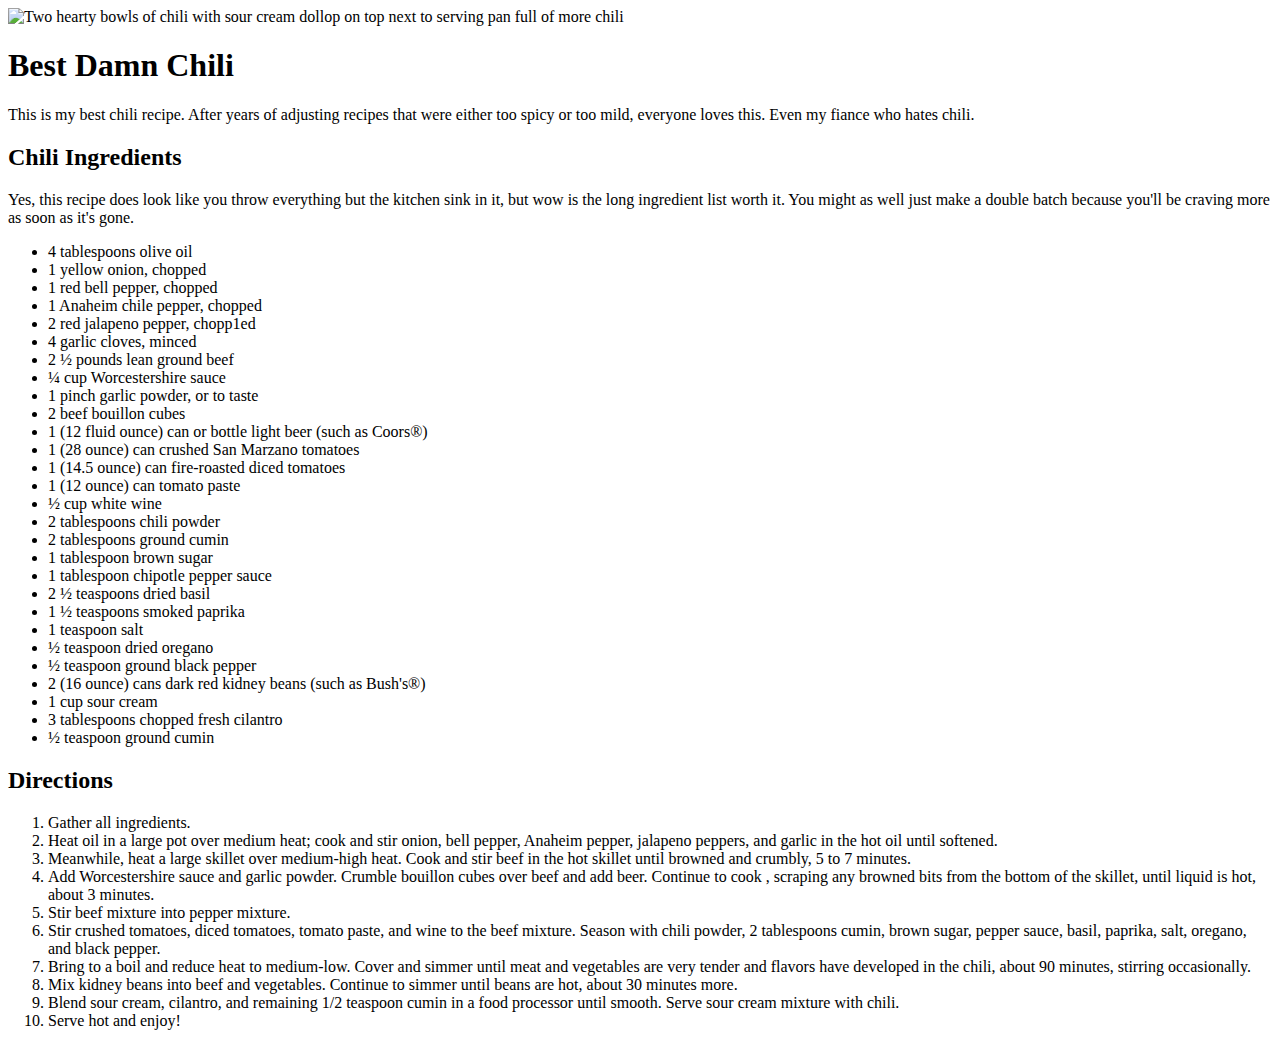
==== recipes/chili.html @ 391783b5 "Build chili recipe page" ====
<!DOCTYPE html>
<html lang="en">
<head>
    <meta charset="UTF-8">
    <title>Best Damn Chili</title>
</head>
<body>
    <img src="https://www.allrecipes.com/thmb/-8ddWmVpfFRqanPN0DAmlioLFHA=/750x0/filters:no_upscale():max_bytes(150000):strip_icc():format(webp)/233613-best-damn-chili-DDMFS-4x3-e493a5d6071c47cc836c95bb6ced7883.jpg"
        width="450"
        alt="Two hearty bowls of chili with sour cream dollop on top next to serving pan full of more chili">
    <h1>Best Damn Chili</h1>
    <p>This is my best chili recipe. After years of adjusting recipes that were either too spicy or too mild, everyone loves this. Even my fiance who hates chili.</p>
    <h2>Chili Ingredients</h2>
    <p>Yes, this recipe does look like you throw everything but the kitchen sink in it, but wow is the long ingredient list worth it. You might as well just make a double batch because you'll be craving more as soon as it's gone.</p>
    <ul>
        <li>4 tablespoons olive oil</li>
        <li>1 yellow onion, chopped</li>
        <li>1 red bell pepper, chopped</li>
        <li>1 Anaheim chile pepper, chopped</li>
        <li>2 red jalapeno pepper, chopp1ed</li>
        <li>4 garlic cloves, minced</li>
        <li>2 ½ pounds lean ground beef</li>
        <li>¼ cup Worcestershire sauce</li>
        <li>1 pinch garlic powder, or to taste</li>
        <li>2 beef bouillon cubes</li>
        <li>1 (12 fluid ounce) can or bottle light beer (such as Coors®)</li>
        <li>1 (28 ounce) can crushed San Marzano tomatoes</li>
        <li>1 (14.5 ounce) can fire-roasted diced tomatoes</li>
        <li>1 (12 ounce) can tomato paste</li>
        <li>½ cup white wine</li>
        <li>2 tablespoons chili powder</li>
        <li>2 tablespoons ground cumin</li>
        <li>1 tablespoon brown sugar</li>
        <li>1 tablespoon chipotle pepper sauce</li>
        <li>2 ½ teaspoons dried basil</li>
        <li>1 ½ teaspoons smoked paprika</li>
        <li>1 teaspoon salt</li>
        <li>½ teaspoon dried oregano</li>
        <li>½ teaspoon ground black pepper</li>
        <li>2 (16 ounce) cans dark red kidney beans (such as Bush's®)</li>
        <li>1 cup sour cream</li>
        <li>3 tablespoons chopped fresh cilantro</li>
        <li>½ teaspoon ground cumin</li>
    </ul>
    <h2>Directions</h2>
    <ol>
        <li>Gather all ingredients.</li>
        <li>Heat oil in a large pot over medium heat; cook and stir onion, bell pepper, Anaheim pepper, jalapeno peppers, and garlic in the hot oil until softened.</li>
        <li>Meanwhile, heat a large skillet over medium-high heat. Cook and stir beef in the hot skillet until browned and crumbly, 5 to 7 minutes.</li>
        <li>Add Worcestershire sauce and garlic powder. Crumble bouillon cubes over beef and add beer. Continue to cook , scraping any browned bits from the bottom of the skillet, until liquid is hot, about 3 minutes.</li>
        <li>Stir beef mixture into pepper mixture.</li>
        <li>Stir crushed tomatoes, diced tomatoes, tomato paste, and wine to the beef mixture. Season with chili powder, 2 tablespoons cumin, brown sugar, pepper sauce, basil, paprika, salt, oregano, and black pepper.</li>
        <li>Bring to a boil and reduce heat to medium-low. Cover and simmer until meat and vegetables are very tender and flavors have developed in the chili, about 90 minutes, stirring occasionally.</li>
        <li>Mix kidney beans into beef and vegetables. Continue to simmer until beans are hot, about 30 minutes more.</li>
        <li>Blend sour cream, cilantro, and remaining 1/2 teaspoon cumin in a food processor until smooth. Serve sour cream mixture with chili.</li>
        <li>Serve hot and enjoy!</li>
    </ol>
</body>
</html>
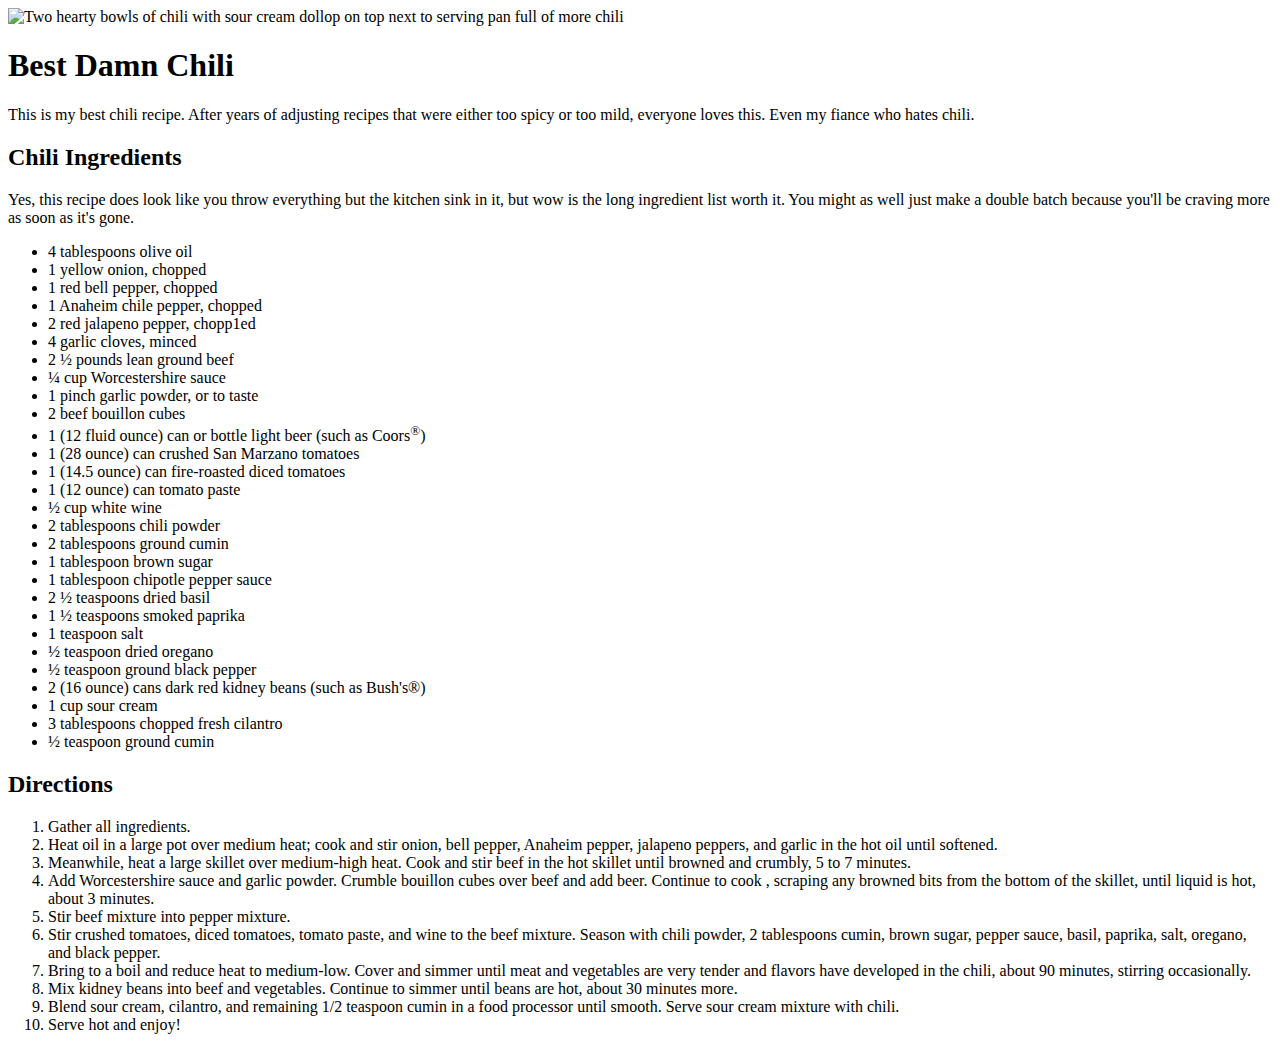
==== commit 66044765: "Superscript reserve symbol" ====
--- a/recipes/chili.html
+++ b/recipes/chili.html
@@ -23,7 +23,7 @@
         <li>¼ cup Worcestershire sauce</li>
         <li>1 pinch garlic powder, or to taste</li>
         <li>2 beef bouillon cubes</li>
-        <li>1 (12 fluid ounce) can or bottle light beer (such as Coors®)</li>
+        <li>1 (12 fluid ounce) can or bottle light beer (such as Coors<sup>®</sup>)</li>
         <li>1 (28 ounce) can crushed San Marzano tomatoes</li>
         <li>1 (14.5 ounce) can fire-roasted diced tomatoes</li>
         <li>1 (12 ounce) can tomato paste</li>
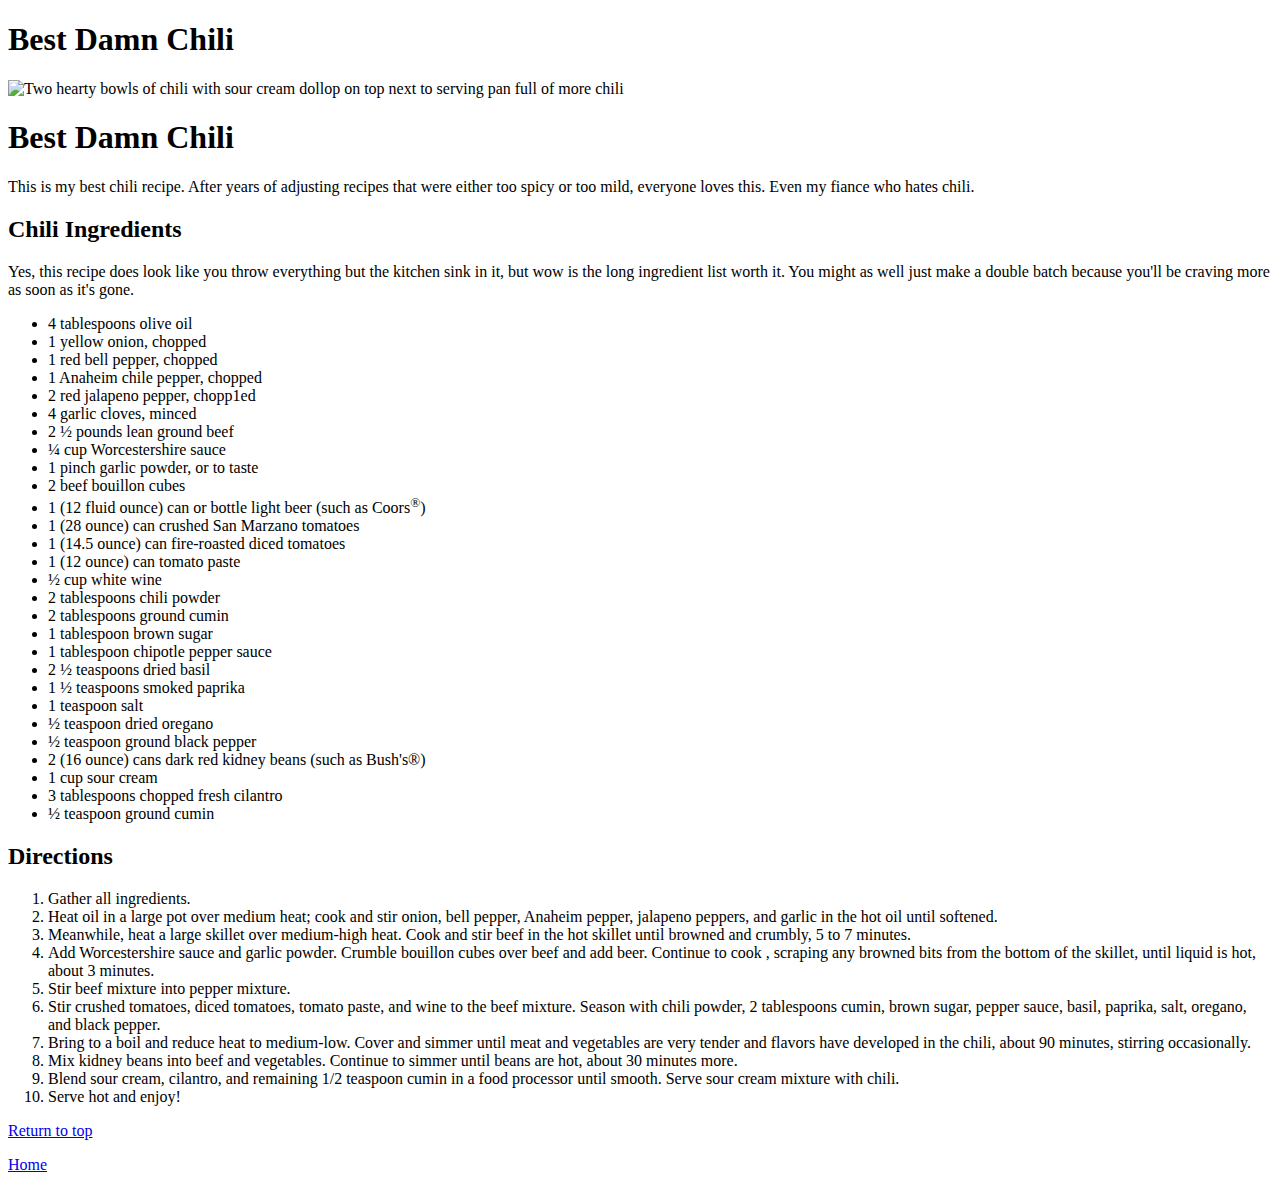
==== commit 535d4cac: "Add home and header links to recipes" ====
--- a/recipes/chili.html
+++ b/recipes/chili.html
@@ -5,6 +5,7 @@
     <title>Best Damn Chili</title>
 </head>
 <body>
+    <h1 id="header">Best Damn Chili</h1>
     <img src="https://www.allrecipes.com/thmb/-8ddWmVpfFRqanPN0DAmlioLFHA=/750x0/filters:no_upscale():max_bytes(150000):strip_icc():format(webp)/233613-best-damn-chili-DDMFS-4x3-e493a5d6071c47cc836c95bb6ced7883.jpg"
         width="450"
         alt="Two hearty bowls of chili with sour cream dollop on top next to serving pan full of more chili">
@@ -55,5 +56,7 @@
         <li>Blend sour cream, cilantro, and remaining 1/2 teaspoon cumin in a food processor until smooth. Serve sour cream mixture with chili.</li>
         <li>Serve hot and enjoy!</li>
     </ol>
+    <p><a href="#header">Return to top</a></p>
+    <p><a href="../index.html">Home</a></p>
 </body>
 </html>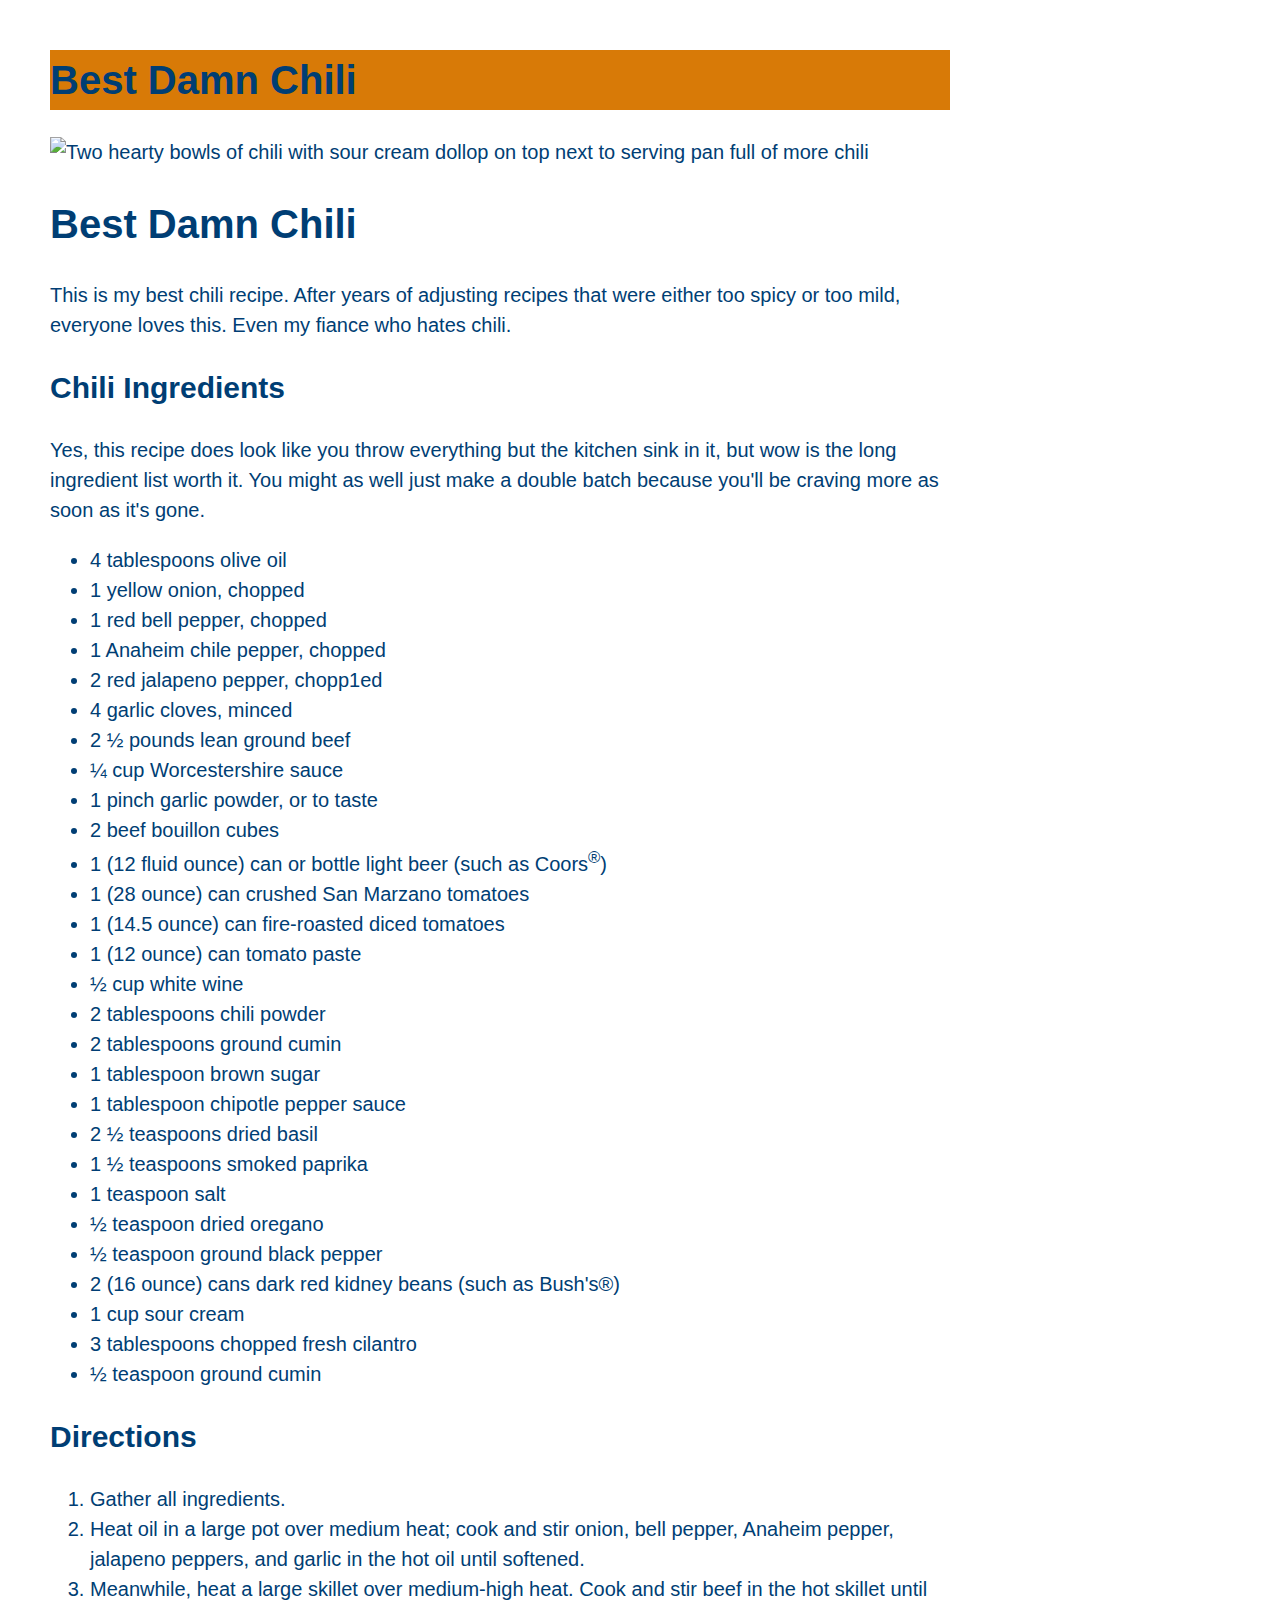
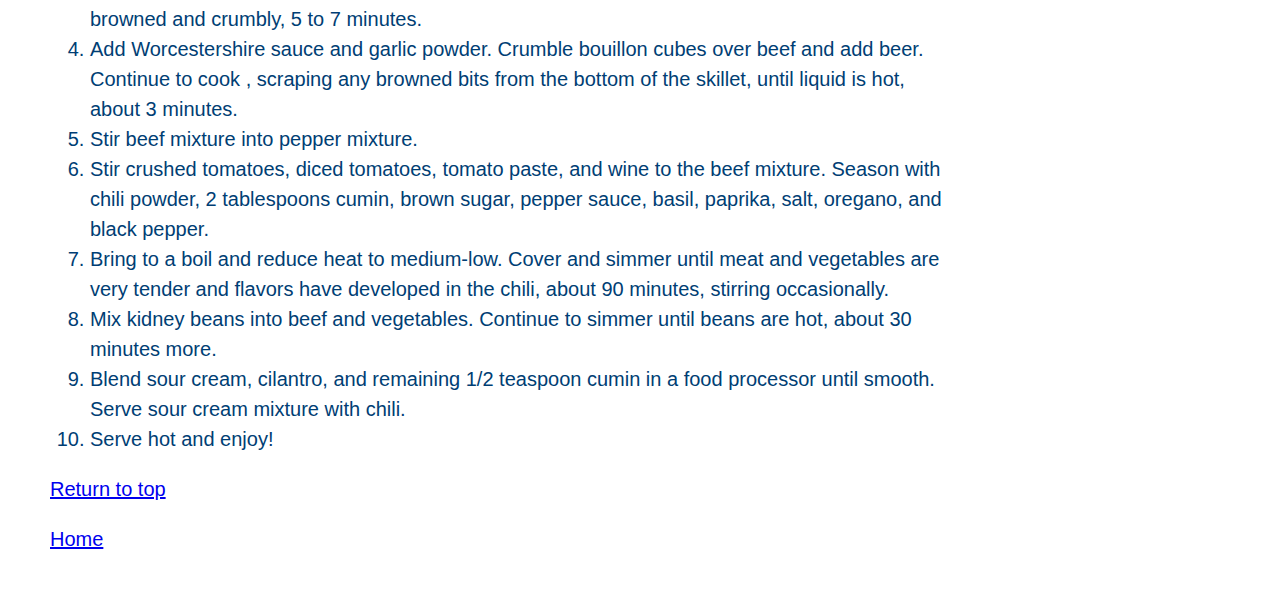
==== commit cc938ad3: "CSS tested" ====
--- a/recipes/chili.html
+++ b/recipes/chili.html
@@ -3,11 +3,11 @@
 <head>
     <meta charset="UTF-8">
     <title>Best Damn Chili</title>
+    <link rel="stylesheet" href="../css/style.css">
 </head>
 <body>
     <h1 id="header">Best Damn Chili</h1>
     <img src="https://www.allrecipes.com/thmb/-8ddWmVpfFRqanPN0DAmlioLFHA=/750x0/filters:no_upscale():max_bytes(150000):strip_icc():format(webp)/233613-best-damn-chili-DDMFS-4x3-e493a5d6071c47cc836c95bb6ced7883.jpg"
-        width="450"
         alt="Two hearty bowls of chili with sour cream dollop on top next to serving pan full of more chili">
     <h1>Best Damn Chili</h1>
     <p>This is my best chili recipe. After years of adjusting recipes that were either too spicy or too mild, everyone loves this. Even my fiance who hates chili.</p>
--- a/css/style.css
+++ b/css/style.css
@@ -0,0 +1,33 @@
+* {
+    max-width: 1000px;
+    line-height: 1.5;
+}
+
+body {
+    font-family: Arial, Helvetica, sans-serif;
+    font-size: 20px;
+    color: #003e74;
+    margin: 50px;
+}
+
+#header {
+    font-size: 40px;
+    font-weight: bold;
+    background-color: #d87a07;
+}
+
+img {
+    height: auto;
+    width: 450px;
+    margin: auto;
+}
+
+.links {
+    list-style: none;
+    text-decoration: none;
+    color: #d87a07;
+    background-color: black;
+    margin: 50px;
+    border: 5px solid red;
+    padding: 20px;
+}